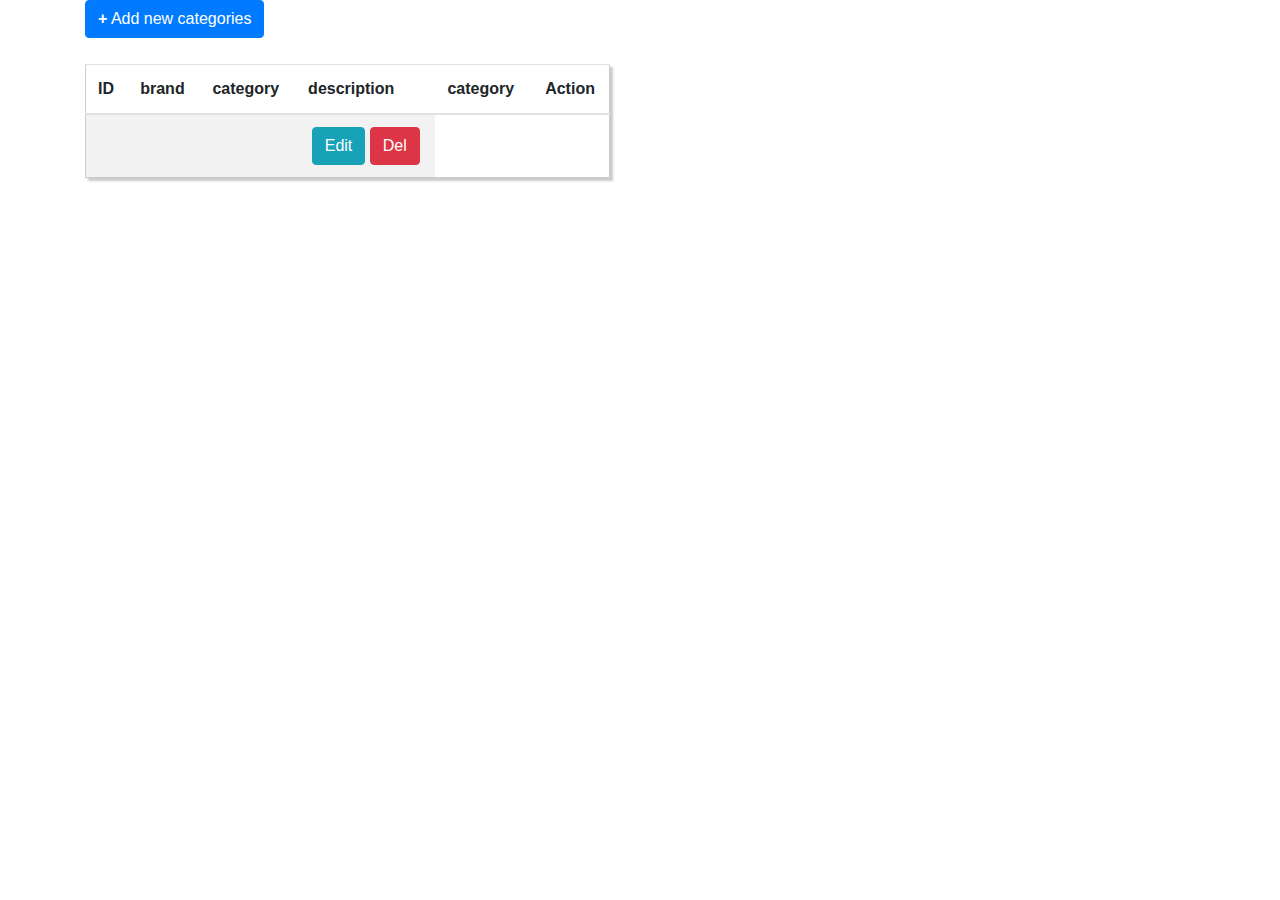
==== Dashboard.html @ 23c720c1 "Initial commit" ====
<!DOCTYPE html>
<html lang="en">

<head>
    <meta charset="UTF-8">
    <meta name="viewport" content="width=device-width, initial-scale=1.0">
    <title>Dashboard</title>
    <link rel="stylesheet" href="Dashboard.css">
    <link href="https://maxcdn.bootstrapcdn.com/bootstrap/4.1.1/css/bootstrap.min.css" rel="stylesheet"
        id="bootstrap-css">
    <script src="https://cdnjs.cloudflare.com/ajax/libs/jquery/3.2.1/jquery.min.js"></script>
</head>

<body>
    <div class="container">
        <div class="row col-md-6 col-md-offset-2 custyle">
            <table id="Ghayal" class="table table-striped custab">
                <thead>
                    <a href="#" class="btn btn-primary btn-xs pull-right"><b>+</b> Add new categories</a>
                    <tr>
                        <th>ID</th>
                        <th>brand</th>
                        <th>category</th>
                        <th>description</th>
                        <th>category</th>

                        <th class="text-center">Action</th>
                    </tr>
                </thead>
                <tr id="tablerows">
                    <td id="ID"></td>
                    <td id="Brand"></td>
                    <td id="category"></td>
                    <td class="text-center"><a class='btn btn-info btn-xs' href="#"><span
                                class="glyphicon glyphicon-edit"></span> Edit</a> <a href="#"
                            class="btn btn-danger btn-xs"><span class="glyphicon glyphicon-remove"></span> Del</a></td>
                </tr>
             
            </table>
        </div>
    </div>
</body>
<script src="Dashboard.js"></script>

</html>
---- Dashboard.css ----
.custab{
    border: 1px solid #ccc;
    padding: 5px;
    margin: 5% 0;
    box-shadow: 3px 3px 2px #ccc;
    transition: 0.5s;
    }
.custab:hover{
    box-shadow: 3px 3px 0px transparent;
    transition: 0.5s;
    }
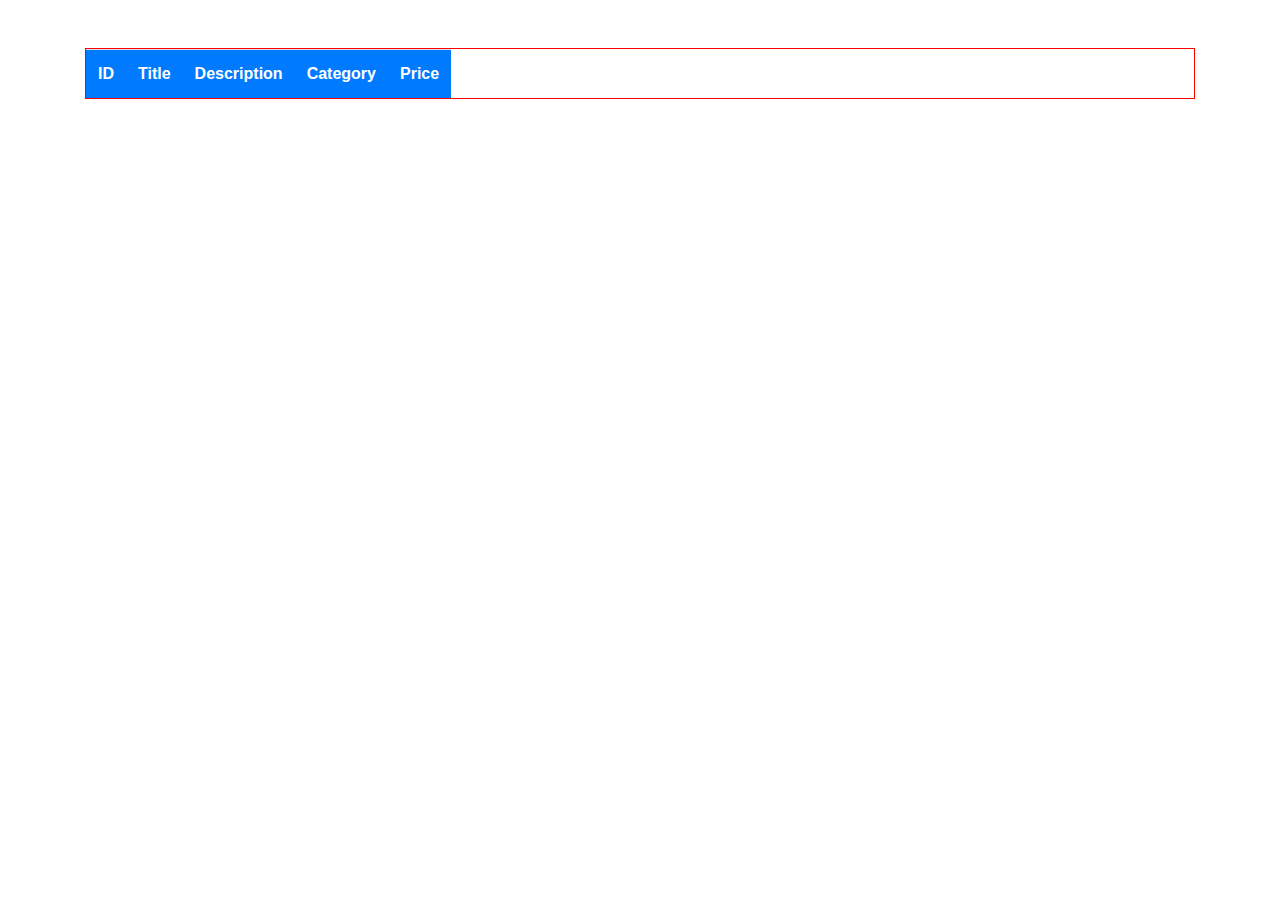
==== commit 5cdffa4a: "table responsive, data getting fetched from fakeprodcuts api" ====
--- a/Dashboard.html
+++ b/Dashboard.html
@@ -12,32 +12,21 @@
 </head>
 
 <body>
-    <div class="container">
-        <div class="row col-md-6 col-md-offset-2 custyle">
-            <table id="Ghayal" class="table table-striped custab">
-                <thead>
-                    <a href="#" class="btn btn-primary btn-xs pull-right"><b>+</b> Add new categories</a>
-                    <tr>
+    <div class="container  my-5">
+        
+            <table id="Ghayal" class="table table-striped table-responsive rb  my-4 w-full table-hover">
+                    <tr class="bg-primary text-white ">
                         <th>ID</th>
-                        <th>brand</th>
-                        <th>category</th>
-                        <th>description</th>
-                        <th>category</th>
+                        <th>Title</th>
+                        <th>Description</th>
+                        <th>Category</th>
+                        <th>Price</th>
+                        
+                    </tr>
 
-                        <th class="text-center">Action</th>
-                    </tr>
-                </thead>
-                <tr id="tablerows">
-                    <td id="ID"></td>
-                    <td id="Brand"></td>
-                    <td id="category"></td>
-                    <td class="text-center"><a class='btn btn-info btn-xs' href="#"><span
-                                class="glyphicon glyphicon-edit"></span> Edit</a> <a href="#"
-                            class="btn btn-danger btn-xs"><span class="glyphicon glyphicon-remove"></span> Del</a></td>
-                </tr>
-             
+                
             </table>
-        </div>
+        
     </div>
 </body>
 <script src="Dashboard.js"></script>
--- a/Dashboard.css
+++ b/Dashboard.css
@@ -1,4 +1,4 @@
-.custab{
+/* .custab{
     border: 1px solid #ccc;
     padding: 5px;
     margin: 5% 0;
@@ -8,4 +8,10 @@
 .custab:hover{
     box-shadow: 3px 3px 0px transparent;
     transition: 0.5s;
-    }+    } */
+
+    .rb {
+        border:1px solid red; 
+    }
+
+  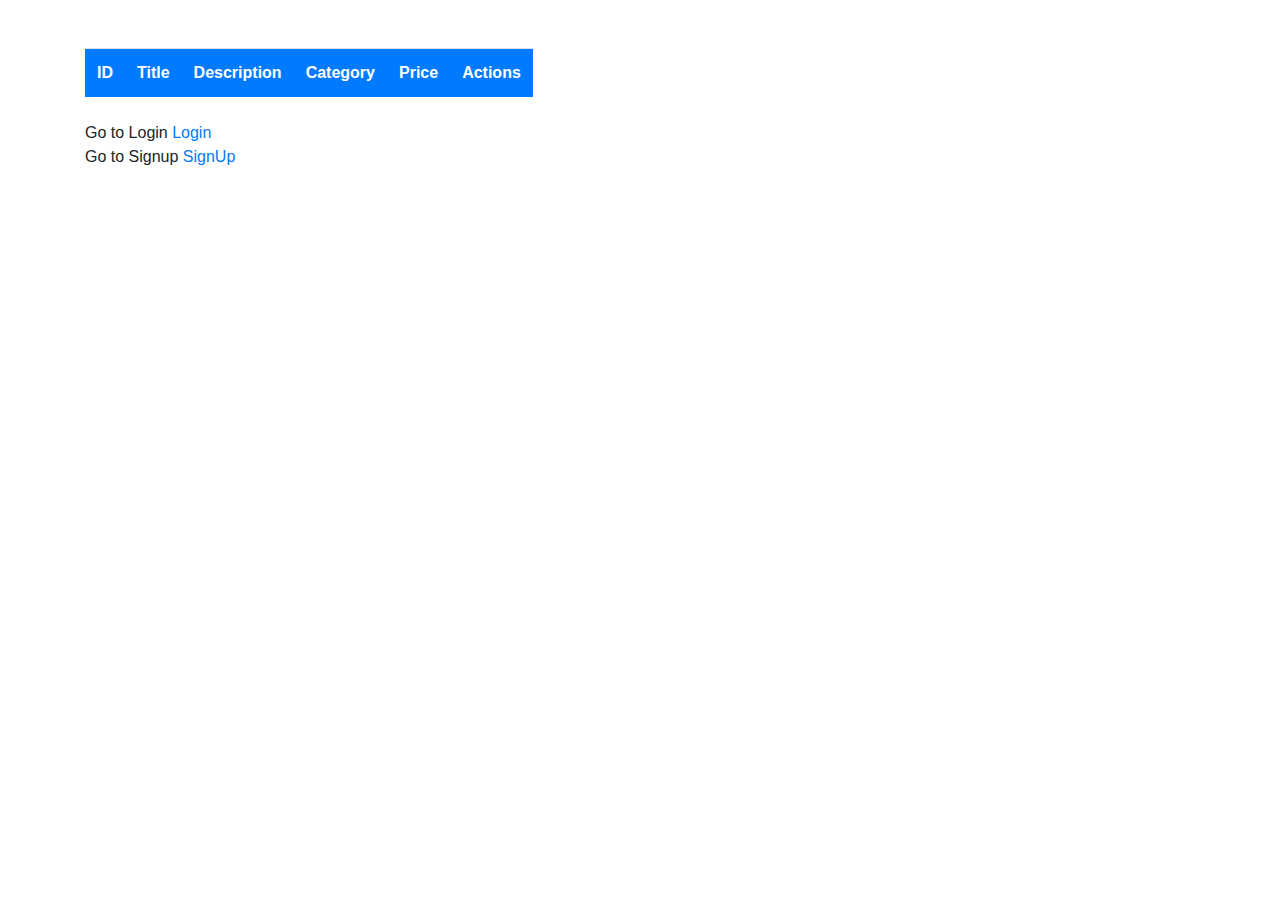
==== commit 16ecb8cb: "delete functionality done , sign in , signup done" ====
--- a/Dashboard.html
+++ b/Dashboard.html
@@ -13,19 +13,29 @@
 
 <body>
     <div class="container  my-5">
+        <p id ="welcome-note" class="display-1"></p>
         
-            <table id="Ghayal" class="table table-striped table-responsive rb  my-4 w-full table-hover">
+            <table id="Ghayal" class="table table-striped table-responsive  my-4 w-full table-hover">
                     <tr class="bg-primary text-white ">
                         <th>ID</th>
                         <th>Title</th>
                         <th>Description</th>
                         <th>Category</th>
                         <th>Price</th>
-                        
+                        <th>Actions</th>
                     </tr>
+            </table>
 
-                
-            </table>
+            <div class="">
+                <div>
+                    Go to Login
+                    <a href="D:\task\jsProject1\jsProject\jsProject\SignIn.html" target="_blank">Login</a>
+                </div>
+                <div>
+                    Go to Signup
+                    <a href="D:\task\jsProject1\jsProject\jsProject\SignUp.html" target="_blank">SignUp</a>
+                </div>
+            </div>
         
     </div>
 </body>
